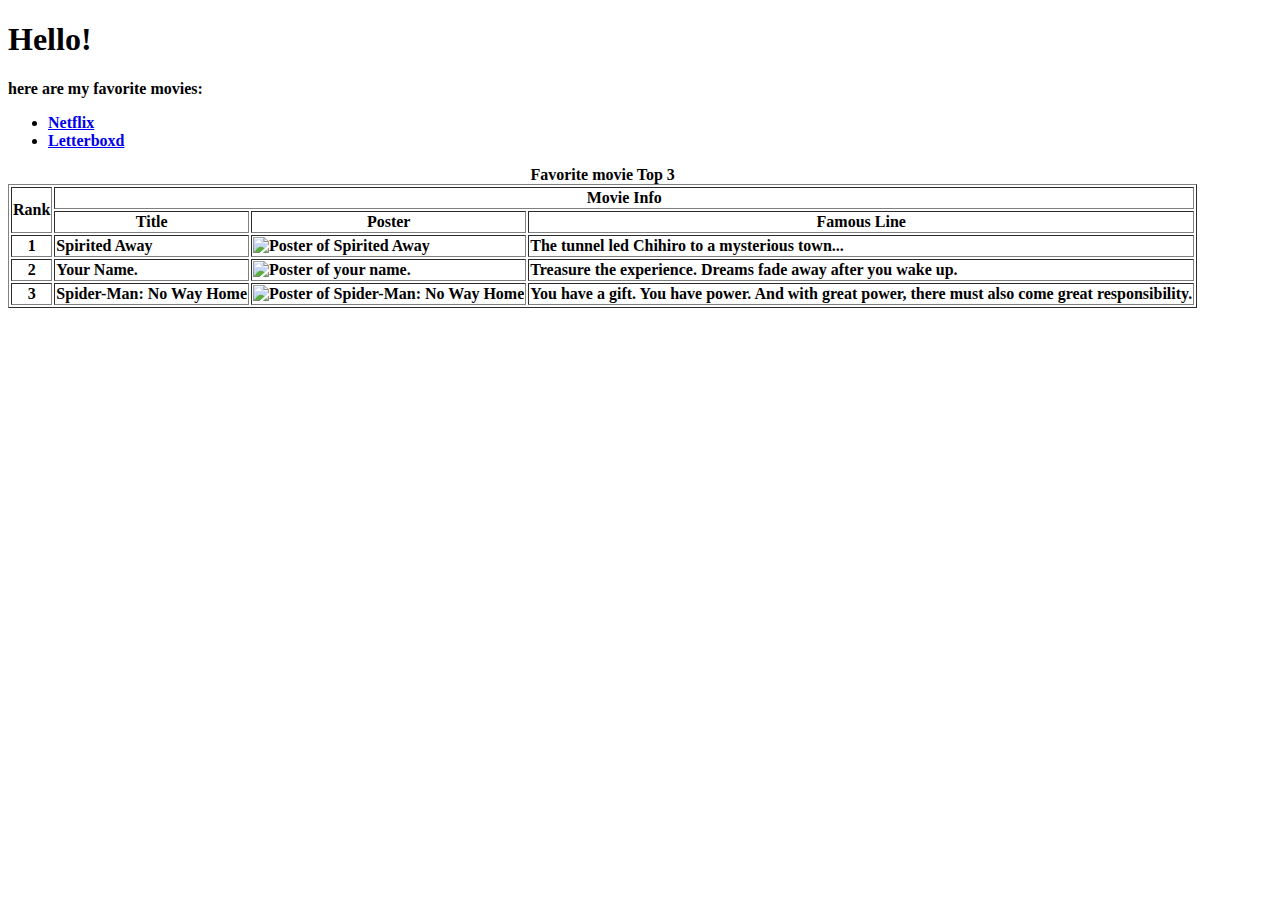
==== index.html @ 1dc53301 "Hello world!" ====
<!DOCTYPE html>
<html>
    <head>
        <meta charset="UTF-8">
        <meta name="viewport" content="width=device-width, initial-scale=1.0">
        <title>Favorite Movie</title>
    </head>
    <body>
        <h1>Hello!</h1>
        <p><strong>here are my favorite movies:</p>
        <ul>
            <li><a href = "https://www.netflix.com/kr/">Netflix</a></li>
            <li><a href = "https://letterboxd.com/">Letterboxd</a></li>
        </ul>
        <table border="1">
            <caption>Favorite movie Top 3</caption>
            <thead>
                <tr>
                    <th rowspan="2"><strong>Rank</strong></th>
                    <th colspan="3"><strong>Movie Info</strong></th>
                <tr>
                    <th>Title</th>
                    <th>Poster</th>
                    <th>Famous Line</th>
                </tr>
            </thead>
            <tbody>
                <tr>
                    <th>1</th>
                    <td>Spirited Away</td>
                    <td><img src="http://image.tmdb.org/t/p/w185/ynXoOxmDHNQ4UAy0oU6avW71HVW.jpg" width="97" height="139" alt="Poster of Spirited Away"></td>
                    <td>The tunnel led Chihiro to a mysterious town...</td>
                </tr>
                <tr>
                    <th>2</th>
                    <td>Your Name.</td>
                    <td><img src="http://image.tmdb.org/t/p/w185/xq1Ugd62d23K2knRUx6xxuALTZB.jpg" width="97" height="139" alt="Poster of your name."></td>
                    <td>Treasure the experience. Dreams fade away after you wake up.</td>
                </tr>
                <tr>
                    <th>3</th>
                    <td>Spider-Man: No Way Home</td>
                    <td><img src="Spiderman.webp" width="97" height="139" alt="Poster of Spider-Man: No Way Home"></td>
                    <td>You have a gift. You have power. And with great power, there must also come great responsibility.</td>
                </tr>
            </tbody>
        </table>
    </body>
</html>
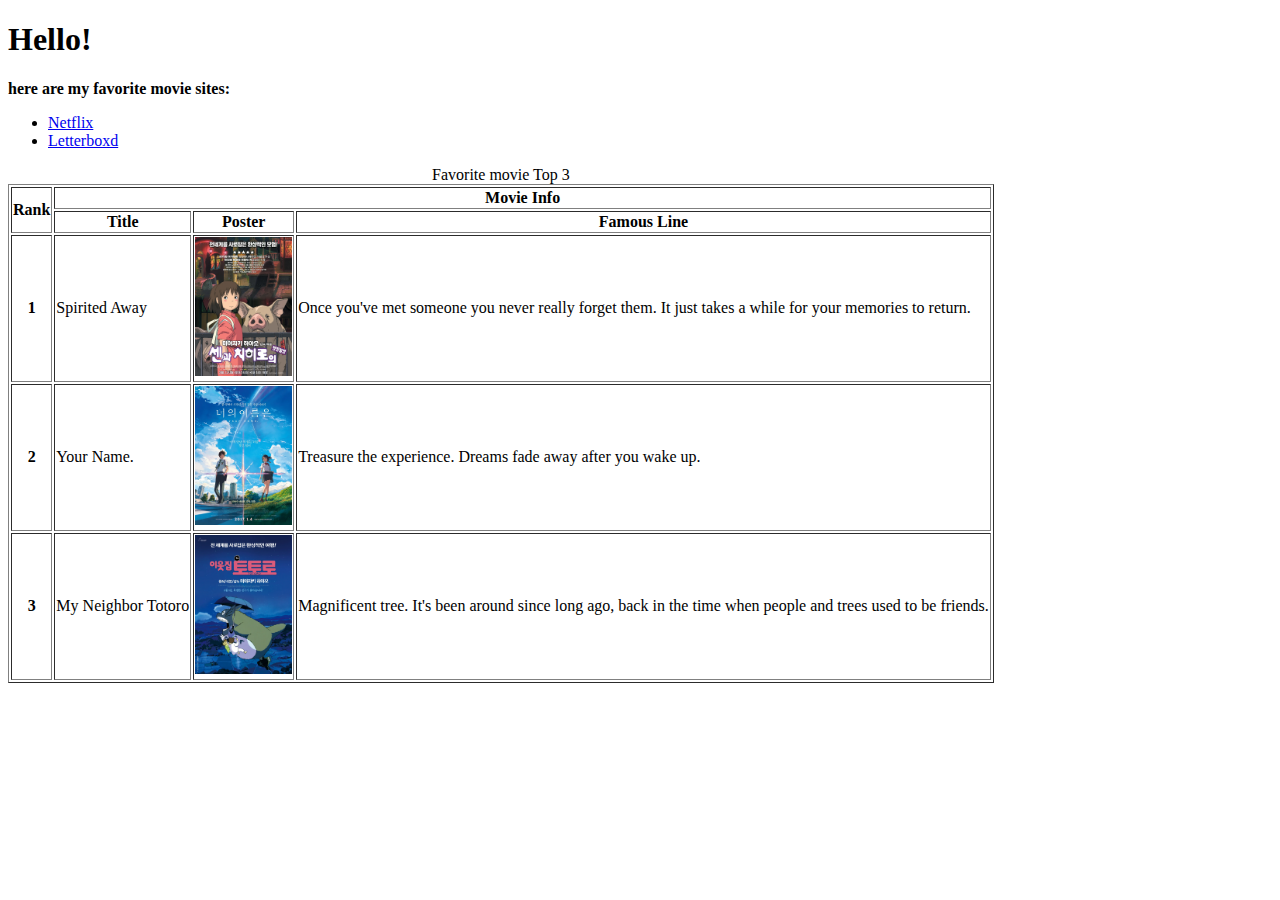
==== commit 6a7b2c98: "Hello world!" ====
--- a/index.html
+++ b/index.html
@@ -7,7 +7,7 @@
     </head>
     <body>
         <h1>Hello!</h1>
-        <p><strong>here are my favorite movies:</p>
+        <p><strong>here are my favorite movie sites:</strong></p>
         <ul>
             <li><a href = "https://www.netflix.com/kr/">Netflix</a></li>
             <li><a href = "https://letterboxd.com/">Letterboxd</a></li>
@@ -16,8 +16,8 @@
             <caption>Favorite movie Top 3</caption>
             <thead>
                 <tr>
-                    <th rowspan="2"><strong>Rank</strong></th>
-                    <th colspan="3"><strong>Movie Info</strong></th>
+                    <th rowspan="2">Rank</th>
+                    <th colspan="3">Movie Info</th>
                 <tr>
                     <th>Title</th>
                     <th>Poster</th>
@@ -28,20 +28,20 @@
                 <tr>
                     <th>1</th>
                     <td>Spirited Away</td>
-                    <td><img src="http://image.tmdb.org/t/p/w185/ynXoOxmDHNQ4UAy0oU6avW71HVW.jpg" width="97" height="139" alt="Poster of Spirited Away"></td>
-                    <td>The tunnel led Chihiro to a mysterious town...</td>
+                    <td><img src="SpiritedAway.webp" width="97" height="139" alt="Poster of Spirited Away"></td>
+                    <td>Once you've met someone you never really forget them. It just takes a while for your memories to return.</td>
                 </tr>
                 <tr>
                     <th>2</th>
                     <td>Your Name.</td>
-                    <td><img src="http://image.tmdb.org/t/p/w185/xq1Ugd62d23K2knRUx6xxuALTZB.jpg" width="97" height="139" alt="Poster of your name."></td>
+                    <td><img src="YourName.webp" width="97" height="139" alt="Poster of your name."></td>
                     <td>Treasure the experience. Dreams fade away after you wake up.</td>
                 </tr>
                 <tr>
                     <th>3</th>
-                    <td>Spider-Man: No Way Home</td>
-                    <td><img src="Spiderman.webp" width="97" height="139" alt="Poster of Spider-Man: No Way Home"></td>
-                    <td>You have a gift. You have power. And with great power, there must also come great responsibility.</td>
+                    <td>My Neighbor Totoro</td>
+                    <td><img src="MyNeighborTotoro.webp" width="97" height="139" alt="Poster of My Neighbor Totoro"></td>
+                    <td>Magnificent tree. It's been around since long ago, back in the time when people and trees used to be friends.</td>
                 </tr>
             </tbody>
         </table>
